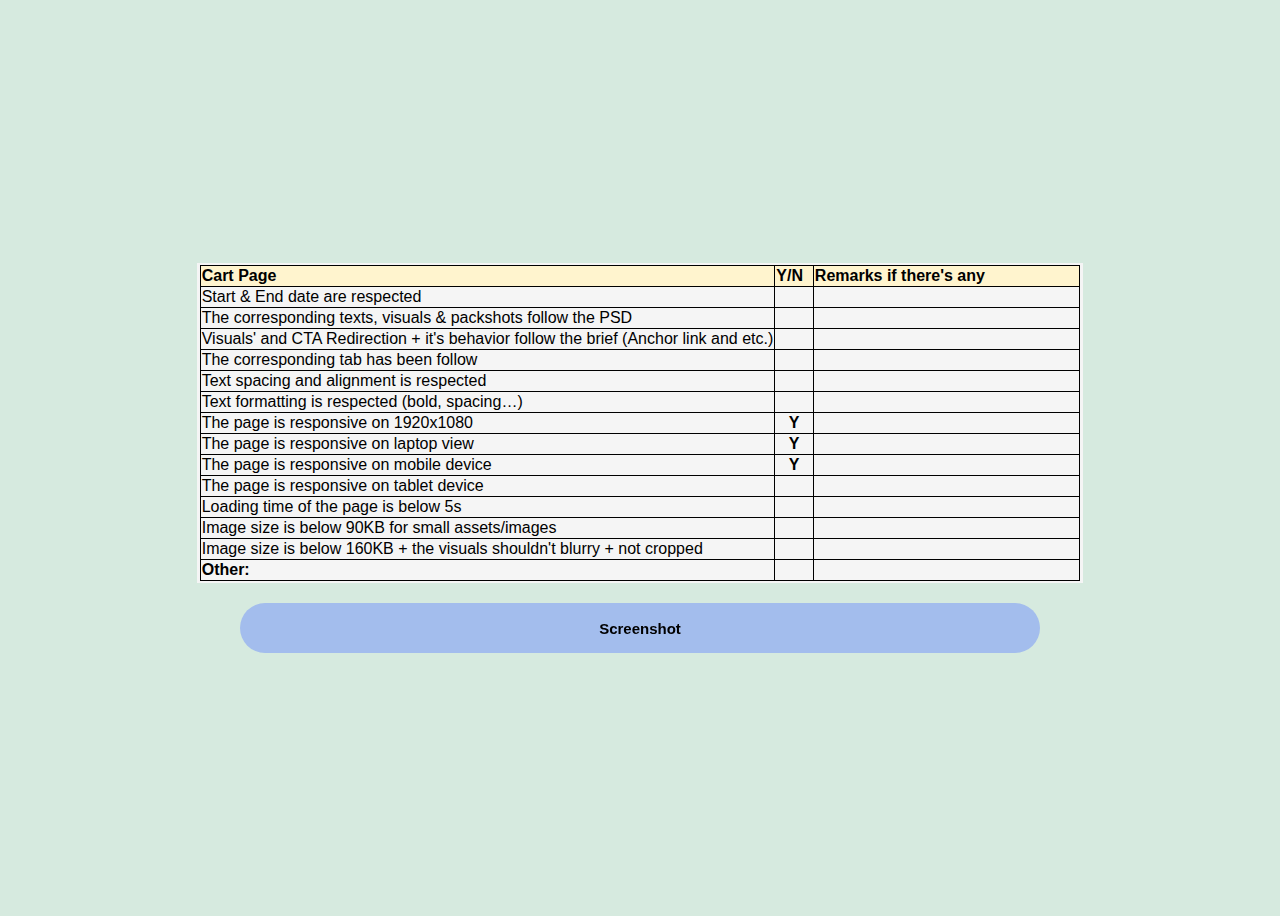
==== cartpage.html @ a8d09268 "Add files via upload" ====
<!DOCTYPE html>

<head>
	<link rel="stylesheet" href="style.css">
	
</head>

<body>
<!-- Cart Page Checklist Table -->
<div class="cartpage_checklist_div">
<div id="table" class="table-editable">
<!-- <span class="table-add float-right mb-3 mr-2"><a href="#!" class="text-success"><i class="fas fa-plus fa-2x" aria-hidden="true"></i><a></span> -->
	<table class="table table-bordered text-center">
		<thead>
			<tr>
				<th bgcolor="#fff4ce" class="text-center"  >Cart Page</th>
				<th bgcolor="#fff4ce" class="text-center" >Y/N&nbsp;&nbsp;</th>
				<th bgcolor="#fff4ce" class="text-center">Remarks if there's any&nbsp;&nbsp;&nbsp;&nbsp;&nbsp;&nbsp;&nbsp;&nbsp;&nbsp;&nbsp;&nbsp;&nbsp;&nbsp;&nbsp;&nbsp;&nbsp;&nbsp;&nbsp;&nbsp;&nbsp;&nbsp;</th>
			</tr>
		</thead>
	<tbody>
		<tr>
			<td contenteditable="true">Start & End date are respected </td>
			<td style="text-align:center; font-weight:bold;" contenteditable="true"> </td>
			<td contenteditable="true"></td>
		</tr>
		<tr>
			<td contenteditable="true">The corresponding texts, visuals & packshots follow the PSD </td>
			<td style="text-align:center; font-weight:bold" contenteditable="true"> </td>
			<td contenteditable="true"></td>
		</tr>
		<tr>
			<td contenteditable="true">Visuals' and CTA Redirection + it's behavior follow the brief (Anchor link and etc.)</td>
			<td style="text-align:center; font-weight:bold" contenteditable="true"> </td>
			<td contenteditable="true"></td>
		</tr>
		<tr>
			<td contenteditable="true">The corresponding tab has been follow </td>
			<td style="text-align:center; font-weight:bold" contenteditable="true"> </td>
			<td style="text-align:center; font-weight:bold" contenteditable="true"></td>
		</tr>
		<tr>
			<td contenteditable="true">Text spacing and alignment is respected </td>
			<td style="text-align:center; font-weight:bold" contenteditable="true"> </td>
			<td style="text-align:center; font-weight:bold" contenteditable="true"></td>
		</tr>
		<tr>
			<td contenteditable="true">Text formatting is respected (bold, spacing…) </td>
			<td style="text-align:center; font-weight:bold" contenteditable="true"> </td>
			<td style="text-align:center; font-weight:bold" contenteditable="true"></td>
		</tr>
		<tr>
			<td contenteditable="true">The page is responsive on 1920x1080</td>
			<td style="text-align:center; font-weight:bold" contenteditable="true">Y</td>
			<td style="text-align:center; font-weight:bold" contenteditable="true"></td>
		</tr>
		<tr>
			<td contenteditable="true">The page is responsive on laptop view </td>
			<td style="text-align:center; font-weight:bold" contenteditable="true">Y</td>
			<td style="text-align:center; font-weight:bold" contenteditable="true"></td>
		</tr>
		<tr>
			<td contenteditable="true">The page is responsive on mobile device</td>
			<td style="text-align:center; font-weight:bold" contenteditable="true">Y</td>
			<td style="text-align:center; font-weight:bold" contenteditable="true"></td>
		</tr>
		<tr>
			<td contenteditable="true">The page is responsive on tablet device</td>
			<td style="text-align:center; font-weight:bold" contenteditable="true"> </td>
			<td style="text-align:center; font-weight:bold" contenteditable="true"></td>
		</tr>
		<tr>
			<td contenteditable="true">Loading time of the page is below 5s</td>
			<td style="text-align:center; font-weight:bold" contenteditable="true"> </td>
			<td style="text-align:center; font-weight:bold" contenteditable="true"></td>
		</tr>
		<tr>
			<td contenteditable="true">Image size is below 90KB for small assets/images</td>
			<td style="text-align:center; font-weight:bold" contenteditable="true"> </td>
			<td style="text-align:center; font-weight:bold" contenteditable="true"></td>
		</tr>
		<tr>
			<td contenteditable="true">Image size is below 160KB + the visuals shouldn't blurry  + not cropped</td>
			<td style="text-align:center; font-weight:bold" contenteditable="true"> </td>
			<td style="text-align:center; font-weight:bold" contenteditable="true"></td>
		</tr>
		<tr>
			<td style=" font-weight:bold" contenteditable="true">Other:</td>
			<td style="text-align:center; font-weight:bold" contenteditable="true"> </td>
			<td style="text-align:center; font-weight:bold" contenteditable="true"></td>
		</tr>
	</tbody>
</table>
</div>
</div>
<button class="takeImageBtn takeImageBtn1" >Screenshot</button>
<!-- End Checklist table -->

</body>
</html>

<script src="./html2canvas.js"></script>
<script src="./index.js"></script>
---- style.css ----
@import url('https://fonts.googleapis.com/css2?family=Poppins:wght@200;300;400;500;600;700;800;900&display=swap');

body{
	display: flex;
	flex-direction: column;
	align-items: center;
	justify-content: center;
	gap: 20px 0;
	min-height: 100vh;
	background: #d6eadf;

}

.frames{
	width: 950px;
	height: 600px;
	
}

.container{
	display:flex;
	flex-direction: column;
	background: #d6eadf;
}

.text-box{
	background: #d6eadf;
}

 /* TABLE DIVs*/ 
.general_checklist_div {
	width: 900px;
	height: 506px;
	background-color: whitesmoke;
	display: flex;
	align-items: center;
	justify-content: center;
}
.homepage_div {
	width: 884px;
	height: 448px;
	background-color: whitesmoke;
	display: flex;
	align-items: center;
	justify-content: center;
}
.landingpage_checklist_div { 
	width: 884px;
	height: 572px;
	background-color: whitesmoke;
	display: flex;
	align-items: center;
	justify-content: center;
}
.productpage_checklist_div { 
	width: 884px;
	height: 782px;
	background-color: whitesmoke;
	display: flex;
	align-items: center;
	justify-content: center;
}
.categorypage_checklist_div { 
	width: 840px;
	height: 550px;
	background-color: whitesmoke;
	display: flex;
	align-items: center;
	justify-content: center;
}
.promotion_checklist_div { 
	width: 738px;
	height: 298px;
	background-color: whitesmoke;
	display: flex;
	align-items: center;
	justify-content: center;
}
.gwppromotion_checklist_div { 
	width: 738px;
	height: 320px;
	background-color: whitesmoke;
	display: flex;
	align-items: center;
	justify-content: center;
}
.cartpage_checklist_div { 
	width: 886px;
	height: 320px;
	background-color: whitesmoke;
	display: flex;
	align-items: center;
	justify-content: center;
}
.navigation_checklist_div { 
	width: 816px;
	height: 320px;
	background-color: whitesmoke;
	display: flex;
	align-items: center;
	justify-content: center;
}
.footer_checklist_div { 
	width: 814px;
	height: 257px;
	background-color: whitesmoke;
	display: flex;
	align-items: center;
	justify-content: center;
}
.productoffline_checklist_div { 
	width: 786px;
	height: 195px;
	background-color: whitesmoke;
	display: flex;
	align-items: center;
	justify-content: center;
}
 /* End*/ 


.takeImageBtn {
	display: inline-flex;
	align-items: center;
	justify-content: center;
	padding: 0.7rem 2rem;
	font-weight: 600;
	font-size: 15px;
	text-align: center;
	text-decoration: none;
	color: #A3BDED;
	backface-visibility: hidden;
	border: 0.3rem solid transparent;
	border-radius: 3rem;
	width: 800px;
	height: 50px;
  }
  
  .takeImageBtn1 {
	border-color: transparent;
	background-color: #A3BDED;
	color: #000;
	transition: transform 0.2s cubic-bezier(0.235, 0, 0.05, 0.95);
  }
	
  .takeImageBtn1:hover {
	transform: perspective(1px) scale3d(1.044, 1.044, 1) translateZ(0) !important;
  }



.pt-3-half {
  padding-top: 1.4rem;
}

table {
  font-family: arial, sans-serif;
  border-collapse: collapse;
  width: 100%;
}

td, th {
  border: 1px solid black;
  text-align: left;

}
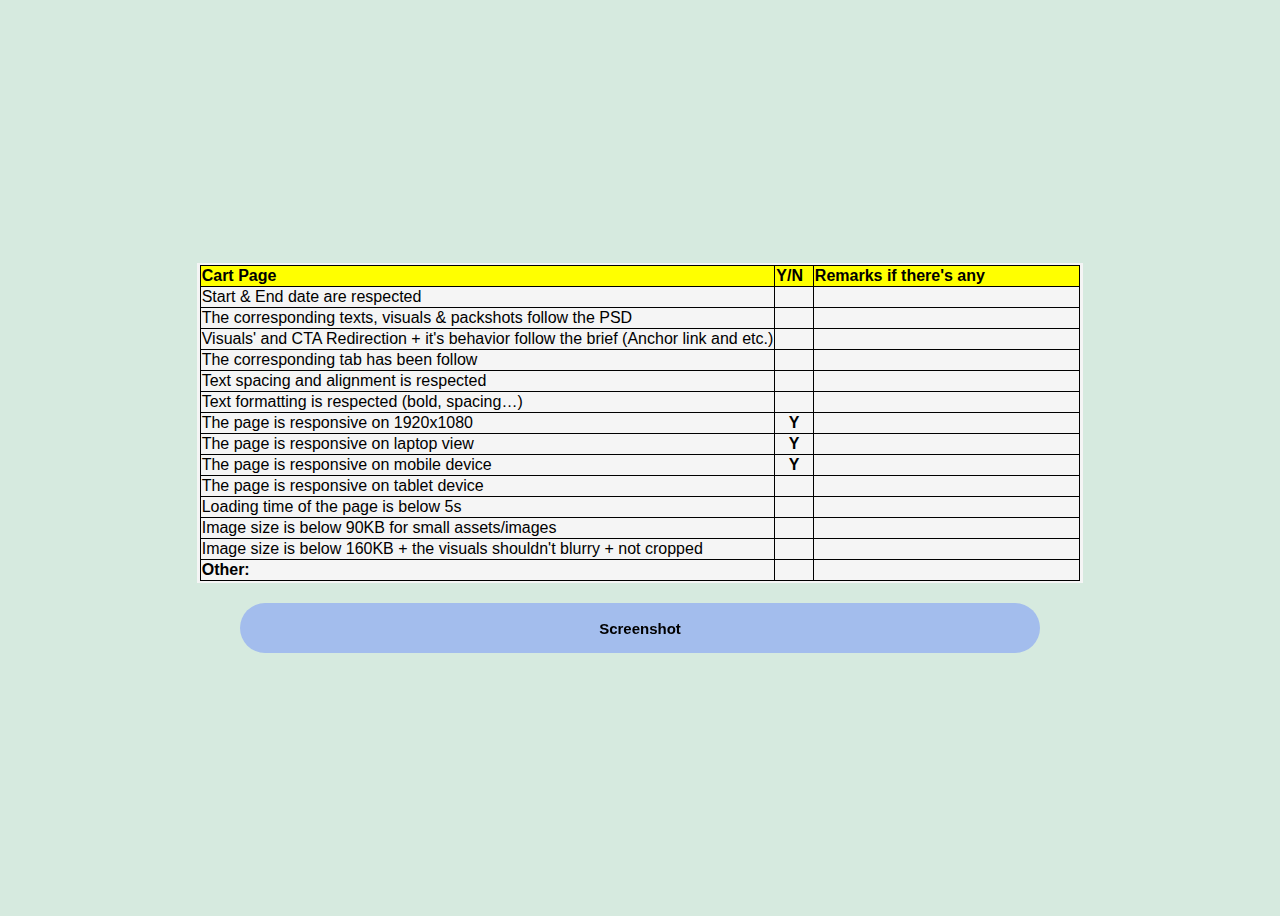
==== commit 777cf076: "updates" ====
--- a/cartpage.html
+++ b/cartpage.html
@@ -13,9 +13,9 @@
 	<table class="table table-bordered text-center">
 		<thead>
 			<tr>
-				<th bgcolor="#fff4ce" class="text-center"  >Cart Page</th>
-				<th bgcolor="#fff4ce" class="text-center" >Y/N&nbsp;&nbsp;</th>
-				<th bgcolor="#fff4ce" class="text-center">Remarks if there's any&nbsp;&nbsp;&nbsp;&nbsp;&nbsp;&nbsp;&nbsp;&nbsp;&nbsp;&nbsp;&nbsp;&nbsp;&nbsp;&nbsp;&nbsp;&nbsp;&nbsp;&nbsp;&nbsp;&nbsp;&nbsp;</th>
+				<th bgcolor="#FFFF00" class="text-center"  >Cart Page</th>
+				<th bgcolor="#FFFF00" class="text-center" >Y/N&nbsp;&nbsp;</th>
+				<th bgcolor="#FFFF00" class="text-center">Remarks if there's any&nbsp;&nbsp;&nbsp;&nbsp;&nbsp;&nbsp;&nbsp;&nbsp;&nbsp;&nbsp;&nbsp;&nbsp;&nbsp;&nbsp;&nbsp;&nbsp;&nbsp;&nbsp;&nbsp;&nbsp;&nbsp;</th>
 			</tr>
 		</thead>
 	<tbody>
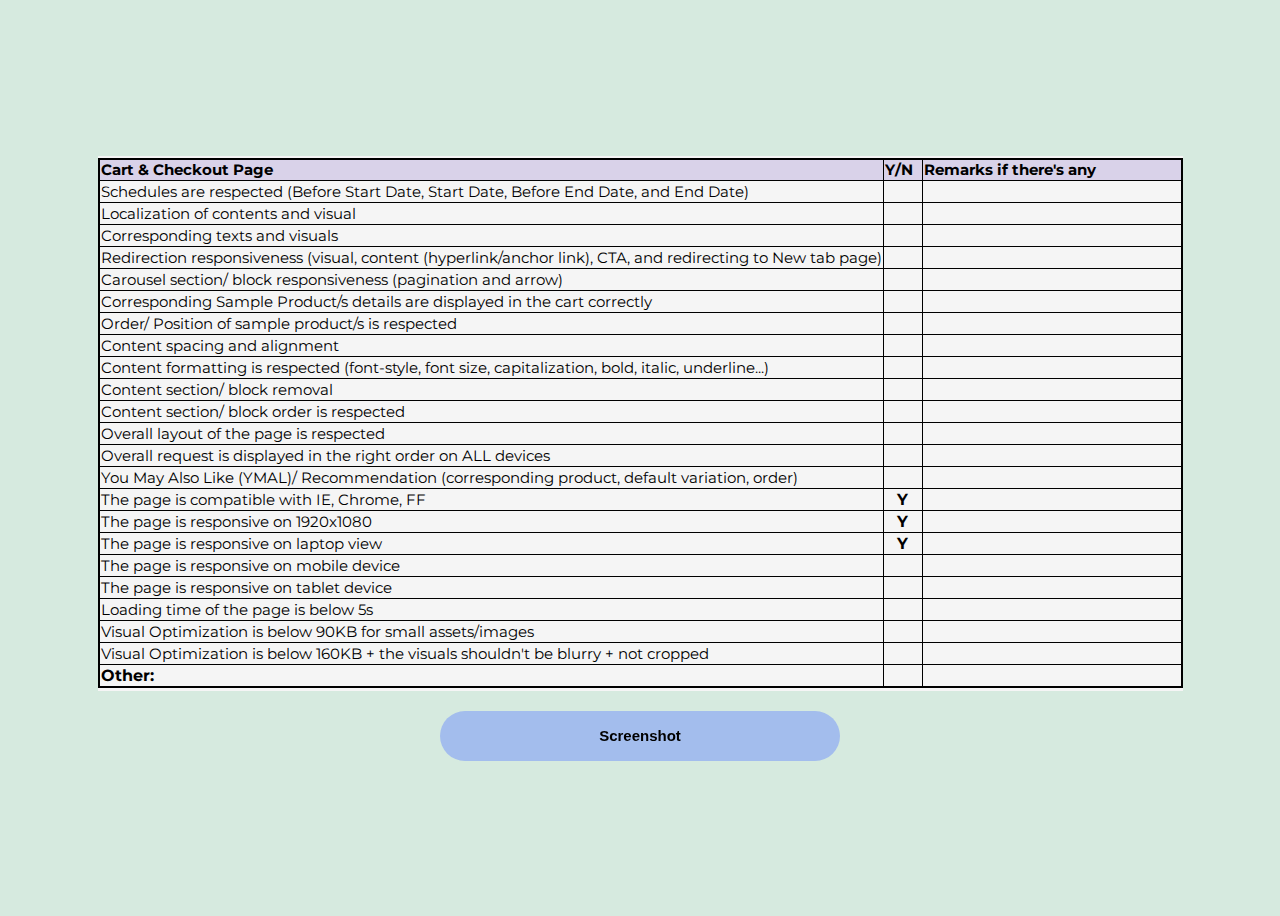
==== commit 5471ecb0: "updates" ====
--- a/cartpage.html
+++ b/cartpage.html
@@ -13,81 +13,166 @@
 	<table class="table table-bordered text-center">
 		<thead>
 			<tr>
-				<th bgcolor="#FFFF00" class="text-center"  >Cart Page</th>
-				<th bgcolor="#FFFF00" class="text-center" >Y/N&nbsp;&nbsp;</th>
-				<th bgcolor="#FFFF00" class="text-center">Remarks if there's any&nbsp;&nbsp;&nbsp;&nbsp;&nbsp;&nbsp;&nbsp;&nbsp;&nbsp;&nbsp;&nbsp;&nbsp;&nbsp;&nbsp;&nbsp;&nbsp;&nbsp;&nbsp;&nbsp;&nbsp;&nbsp;</th>
+				<th bgcolor="#d9d2e9" style="font-size:11pt;" class="text-center"  >Cart & Checkout Page </th>
+				<th bgcolor="#d9d2e9" style="font-size:11pt;" class="text-center" >Y/N&nbsp;&nbsp;</th>
+				<th bgcolor="#d9d2e9" style="font-size:11pt;" class="text-center">Remarks if there's any&nbsp;&nbsp;&nbsp;&nbsp;&nbsp;&nbsp;&nbsp;&nbsp;&nbsp;&nbsp;&nbsp;&nbsp;&nbsp;&nbsp;&nbsp;&nbsp;&nbsp;&nbsp;&nbsp;&nbsp;&nbsp;</th>
 			</tr>
 		</thead>
 	<tbody>
 		<tr>
-			<td contenteditable="true">Start & End date are respected </td>
-			<td style="text-align:center; font-weight:bold;" contenteditable="true"> </td>
-			<td contenteditable="true"></td>
+			<td contenteditable="true" style="font-size:11pt;">Schedules are respected (Before Start Date, Start Date, Before End Date, and End Date)        </td>
+			<td style="text-align:center; font-weight:bold;" contenteditable="true" style="font-size:11pt;">
+				<input type="checkbox" name="togglecheckbox01" id="togglecheckbox01" onclick="yesno('togglecheckbox01','valueforcheckbox01');" hidden/> <label for="togglecheckbox01" name="valueforcheckbox01" id="valueforcheckbox01">&nbsp;&nbsp;&nbsp;&nbsp;&nbsp;</label>
+			</td>
+			<td contenteditable="true" style="font-size:11pt; font-style: italic; text-align:center; font-weight:bold"></td>
 		</tr>
 		<tr>
-			<td contenteditable="true">The corresponding texts, visuals & packshots follow the PSD </td>
-			<td style="text-align:center; font-weight:bold" contenteditable="true"> </td>
-			<td contenteditable="true"></td>
+			<td contenteditable="true" style="font-size:11pt;">Localization of contents and visual</td>
+			<td style="text-align:center; font-weight:bold;" contenteditable="true" style="font-size:11pt;">
+				<input type="checkbox" name="togglecheckbox02" id="togglecheckbox02" onclick="yesno('togglecheckbox02','valueforcheckbox02');" hidden/> <label for="togglecheckbox02" name="valueforcheckbox02" id="valueforcheckbox02">&nbsp;&nbsp;&nbsp;&nbsp;&nbsp;</label>
+			</td>
+			<td contenteditable="true" style="font-size:11pt; font-style: italic; text-align:center; font-weight:bold"></td>
 		</tr>
 		<tr>
-			<td contenteditable="true">Visuals' and CTA Redirection + it's behavior follow the brief (Anchor link and etc.)</td>
-			<td style="text-align:center; font-weight:bold" contenteditable="true"> </td>
-			<td contenteditable="true"></td>
+			<td contenteditable="true" style="font-size:11pt;">Corresponding texts and visuals</td>
+			<td style="text-align:center; font-weight:bold;" contenteditable="true" style="font-size:11pt;">
+				<input type="checkbox" name="togglecheckbox03" id="togglecheckbox03" onclick="yesno('togglecheckbox03','valueforcheckbox03');" hidden/> <label for="togglecheckbox03" name="valueforcheckbox03" id="valueforcheckbox03">&nbsp;&nbsp;&nbsp;&nbsp;&nbsp;</label>
+			</td>
+			<td contenteditable="true" style="font-size:11pt; font-style: italic; text-align:center; font-weight:bold"></td>
 		</tr>
 		<tr>
-			<td contenteditable="true">The corresponding tab has been follow </td>
-			<td style="text-align:center; font-weight:bold" contenteditable="true"> </td>
-			<td style="text-align:center; font-weight:bold" contenteditable="true"></td>
+			<td contenteditable="true" style="font-size:11pt;">Redirection responsiveness (visual, content (hyperlink/anchor link), CTA, and redirecting to New tab page)        </td>
+			<td style="text-align:center; font-weight:bold;" contenteditable="true" style="font-size:11pt;">
+				<input type="checkbox" name="togglecheckbox04" id="togglecheckbox04" onclick="yesno('togglecheckbox04','valueforcheckbox04');" hidden/> <label for="togglecheckbox04" name="valueforcheckbox04" id="valueforcheckbox04">&nbsp;&nbsp;&nbsp;&nbsp;&nbsp;</label>
+			</td>
+			<td contenteditable="true" style="font-size:11pt; font-style: italic; text-align:center; font-weight:bold"></td>
 		</tr>
 		<tr>
-			<td contenteditable="true">Text spacing and alignment is respected </td>
-			<td style="text-align:center; font-weight:bold" contenteditable="true"> </td>
-			<td style="text-align:center; font-weight:bold" contenteditable="true"></td>
+			<td contenteditable="true" style="font-size:11pt;">Carousel section/ block responsiveness (pagination and arrow)</td>
+			<td style="text-align:center; font-weight:bold;" contenteditable="true" style="font-size:11pt;">
+				<input type="checkbox" name="togglecheckbox05" id="togglecheckbox05" onclick="yesno('togglecheckbox05','valueforcheckbox05');" hidden/> <label for="togglecheckbox05" name="valueforcheckbox05" id="valueforcheckbox05">&nbsp;&nbsp;&nbsp;&nbsp;&nbsp;</label>
+			</td>
+			<td contenteditable="true" style="font-size:11pt; font-style: italic; text-align:center; font-weight:bold"></td>
 		</tr>
 		<tr>
-			<td contenteditable="true">Text formatting is respected (bold, spacing…) </td>
-			<td style="text-align:center; font-weight:bold" contenteditable="true"> </td>
-			<td style="text-align:center; font-weight:bold" contenteditable="true"></td>
+			<td contenteditable="true" style="font-size:11pt;">Corresponding Sample Product/s details are displayed in the cart correctly</td>
+			<td style="text-align:center; font-weight:bold;" contenteditable="true" style="font-size:11pt;">
+				<input type="checkbox" name="togglecheckbox06" id="togglecheckbox06" onclick="yesno('togglecheckbox06','valueforcheckbox06');" hidden/> <label for="togglecheckbox06" name="valueforcheckbox06" id="valueforcheckbox06">&nbsp;&nbsp;&nbsp;&nbsp;&nbsp;</label>
+			</td>
+			<td contenteditable="true" style="font-size:11pt; font-style: italic; text-align:center; font-weight:bold"></td>
 		</tr>
 		<tr>
-			<td contenteditable="true">The page is responsive on 1920x1080</td>
-			<td style="text-align:center; font-weight:bold" contenteditable="true">Y</td>
-			<td style="text-align:center; font-weight:bold" contenteditable="true"></td>
+			<td contenteditable="true" style="font-size:11pt;">Order/ Position of sample product/s is respected</td>
+			<td style="text-align:center; font-weight:bold;" contenteditable="true" style="font-size:11pt;">
+				<input type="checkbox" name="togglecheckbox07" id="togglecheckbox07" onclick="yesno('togglecheckbox07','valueforcheckbox07');" hidden/> <label for="togglecheckbox07" name="valueforcheckbox07" id="valueforcheckbox07">&nbsp;&nbsp;&nbsp;&nbsp;&nbsp;</label>
+			</td>
+			<td contenteditable="true" style="font-size:11pt; font-style: italic; text-align:center; font-weight:bold"></td>
 		</tr>
 		<tr>
-			<td contenteditable="true">The page is responsive on laptop view </td>
-			<td style="text-align:center; font-weight:bold" contenteditable="true">Y</td>
-			<td style="text-align:center; font-weight:bold" contenteditable="true"></td>
+			<td contenteditable="true" style="font-size:11pt;">Content spacing and alignment</td>
+			<td style="text-align:center; font-weight:bold;" contenteditable="true" style="font-size:11pt;">
+				<input type="checkbox" name="togglecheckbox08" id="togglecheckbox08" onclick="yesno('togglecheckbox08','valueforcheckbox08');" hidden/> <label for="togglecheckbox08" name="valueforcheckbox08" id="valueforcheckbox08">&nbsp;&nbsp;&nbsp;&nbsp;&nbsp;</label>
+			</td>
+			<td contenteditable="true" style="font-size:11pt; font-style: italic; text-align:center; font-weight:bold"></td>
 		</tr>
 		<tr>
-			<td contenteditable="true">The page is responsive on mobile device</td>
-			<td style="text-align:center; font-weight:bold" contenteditable="true">Y</td>
-			<td style="text-align:center; font-weight:bold" contenteditable="true"></td>
+			<td contenteditable="true" style="font-size:11pt;">Content formatting is respected (font-style, font size, capitalization, bold, italic, underline...)</td>
+			<td style="text-align:center; font-weight:bold;" contenteditable="true" style="font-size:11pt;">
+				<input type="checkbox" name="togglecheckbox09" id="togglecheckbox09" onclick="yesno('togglecheckbox09','valueforcheckbox09');" hidden/> <label for="togglecheckbox09" name="valueforcheckbox09" id="valueforcheckbox09">&nbsp;&nbsp;&nbsp;&nbsp;&nbsp;</label>
+			</td>
+			<td contenteditable="true" style="font-size:11pt; font-style: italic; text-align:center; font-weight:bold"></td>
 		</tr>
 		<tr>
-			<td contenteditable="true">The page is responsive on tablet device</td>
-			<td style="text-align:center; font-weight:bold" contenteditable="true"> </td>
-			<td style="text-align:center; font-weight:bold" contenteditable="true"></td>
+			<td contenteditable="true" style="font-size:11pt;">Content section/ block removal</td>
+			<td style="text-align:center; font-weight:bold;" contenteditable="true" style="font-size:11pt;">
+				<input type="checkbox" name="togglecheckbox10" id="togglecheckbox10" onclick="yesno('togglecheckbox10','valueforcheckbox10');" hidden/> <label for="togglecheckbox10" name="valueforcheckbox10" id="valueforcheckbox10">&nbsp;&nbsp;&nbsp;&nbsp;&nbsp;</label>
+			</td>
+			<td contenteditable="true" style="font-size:11pt; font-style: italic; text-align:center; font-weight:bold"></td>
 		</tr>
 		<tr>
-			<td contenteditable="true">Loading time of the page is below 5s</td>
-			<td style="text-align:center; font-weight:bold" contenteditable="true"> </td>
-			<td style="text-align:center; font-weight:bold" contenteditable="true"></td>
+			<td contenteditable="true" style="font-size:11pt;">Content section/ block order is respected</td>
+			<td style="text-align:center; font-weight:bold;" contenteditable="true" style="font-size:11pt;">
+				<input type="checkbox" name="togglecheckbox11" id="togglecheckbox11" onclick="yesno('togglecheckbox11','valueforcheckbox11');" hidden/> <label for="togglecheckbox11" name="valueforcheckbox11" id="valueforcheckbox11">&nbsp;&nbsp;&nbsp;&nbsp;&nbsp;</label>
+			</td>
+			<td contenteditable="true" style="font-size:11pt; font-style: italic; text-align:center; font-weight:bold"></td>
 		</tr>
 		<tr>
-			<td contenteditable="true">Image size is below 90KB for small assets/images</td>
-			<td style="text-align:center; font-weight:bold" contenteditable="true"> </td>
-			<td style="text-align:center; font-weight:bold" contenteditable="true"></td>
+			<td contenteditable="true" style="font-size:11pt;">Overall layout of the page is respected</td>
+			<td style="text-align:center; font-weight:bold;" contenteditable="true" style="font-size:11pt;">
+				<input type="checkbox" name="togglecheckbox12" id="togglecheckbox12" onclick="yesno('togglecheckbox12','valueforcheckbox12');" hidden/> <label for="togglecheckbox12" name="valueforcheckbox12" id="valueforcheckbox12">&nbsp;&nbsp;&nbsp;&nbsp;&nbsp;</label>
+			</td>
+			<td contenteditable="true" style="font-size:11pt; font-style: italic; text-align:center; font-weight:bold"></td>
 		</tr>
 		<tr>
-			<td contenteditable="true">Image size is below 160KB + the visuals shouldn't blurry  + not cropped</td>
-			<td style="text-align:center; font-weight:bold" contenteditable="true"> </td>
-			<td style="text-align:center; font-weight:bold" contenteditable="true"></td>
+			<td contenteditable="true" style="font-size:11pt;">Overall request is displayed in the right order on ALL devices</td>
+			<td style="text-align:center; font-weight:bold;" contenteditable="true" style="font-size:11pt;">
+				<input type="checkbox" name="togglecheckbox13" id="togglecheckbox13" onclick="yesno('togglecheckbox13','valueforcheckbox13');" hidden/> <label for="togglecheckbox13" name="valueforcheckbox13" id="valueforcheckbox13">&nbsp;&nbsp;&nbsp;&nbsp;&nbsp;</label>
+			</td>
+			<td contenteditable="true" style="font-size:11pt; font-style: italic; text-align:center; font-weight:bold"></td>
 		</tr>
 		<tr>
-			<td style=" font-weight:bold" contenteditable="true">Other:</td>
-			<td style="text-align:center; font-weight:bold" contenteditable="true"> </td>
-			<td style="text-align:center; font-weight:bold" contenteditable="true"></td>
+			<td contenteditable="true" style="font-size:11pt;">You May Also Like (YMAL)/ Recommendation (corresponding product, default variation, order)</td>
+			<td style="text-align:center; font-weight:bold;" contenteditable="true" style="font-size:11pt;">
+				<input type="checkbox" name="togglecheckbox14" id="togglecheckbox14" onclick="yesno('togglecheckbox14','valueforcheckbox14');" hidden/> <label for="togglecheckbox14" name="valueforcheckbox14" id="valueforcheckbox14">&nbsp;&nbsp;&nbsp;&nbsp;&nbsp;</label>
+			</td>
+			<td contenteditable="true" style="font-size:11pt; font-style: italic; text-align:center; font-weight:bold"></td>
+		</tr>
+		<tr>
+			<td contenteditable="true" style="font-size:11pt;">The page is compatible with IE, Chrome, FF</td>
+			<td style="text-align:center; font-weight:bold;" contenteditable="true" style="font-size:11pt;">Y</td>
+			<td contenteditable="true" style="font-size:11pt; font-style: italic; text-align:center; font-weight:bold"></td>
+		</tr>
+		<tr>
+			<td contenteditable="true" style="font-size:11pt;">The page is responsive on 1920x1080</td>
+			<td style="text-align:center; font-weight:bold;" contenteditable="true" style="font-size:11pt;">Y</td>
+			<td contenteditable="true" style="font-size:11pt; font-style: italic; text-align:center; font-weight:bold"></td>
+		</tr>
+		<tr>
+			<td contenteditable="true" style="font-size:11pt;">The page is responsive on laptop view</td>
+			<td style="text-align:center; font-weight:bold;" contenteditable="true" style="font-size:11pt;">Y</td>
+			<td contenteditable="true" style="font-size:11pt; font-style: italic; text-align:center; font-weight:bold"></td>
+		</tr>
+		<tr>
+			<td contenteditable="true" style="font-size:11pt;">The page is responsive on mobile device</td>
+			<td style="text-align:center; font-weight:bold;" contenteditable="true" style="font-size:11pt;">
+				<input type="checkbox" name="togglecheckbox18" id="togglecheckbox18" onclick="yesno('togglecheckbox18','valueforcheckbox18');" hidden/> <label for="togglecheckbox18" name="valueforcheckbox18" id="valueforcheckbox18">&nbsp;&nbsp;&nbsp;&nbsp;&nbsp;</label>
+			</td>
+			<td contenteditable="true" style="font-size:11pt; font-style: italic; text-align:center; font-weight:bold"></td>
+		</tr>
+		<tr>
+			<td contenteditable="true" style="font-size:11pt;">The page is responsive on tablet device</td>
+			<td style="text-align:center; font-weight:bold;" contenteditable="true" style="font-size:11pt;">
+				<input type="checkbox" name="togglecheckbox19" id="togglecheckbox19" onclick="yesno('togglecheckbox19','valueforcheckbox19');" hidden/> <label for="togglecheckbox19" name="valueforcheckbox19" id="valueforcheckbox19">&nbsp;&nbsp;&nbsp;&nbsp;&nbsp;</label>
+			</td>
+			<td contenteditable="true" style="font-size:11pt; font-style: italic; text-align:center; font-weight:bold"></td>
+		</tr>
+		<tr>
+			<td contenteditable="true" style="font-size:11pt;">Loading time of the page is below 5s</td>
+			<td style="text-align:center; font-weight:bold;" contenteditable="true" style="font-size:11pt;">
+				<input type="checkbox" name="togglecheckbox20" id="togglecheckbox20" onclick="yesno('togglecheckbox20','valueforcheckbox20');" hidden/> <label for="togglecheckbox20" name="valueforcheckbox20" id="valueforcheckbox20">&nbsp;&nbsp;&nbsp;&nbsp;&nbsp;</label>
+			</td>
+			<td contenteditable="true" style="font-size:11pt; font-style: italic; text-align:center; font-weight:bold"></td>
+		</tr>
+		<tr>
+			<td contenteditable="true" style="font-size:11pt;">Visual Optimization is below 90KB for small assets/images</td>
+			<td style="text-align:center; font-weight:bold;" contenteditable="true" style="font-size:11pt;">
+				<input type="checkbox" name="togglecheckbox21" id="togglecheckbox21" onclick="yesno('togglecheckbox21','valueforcheckbox21');" hidden/> <label for="togglecheckbox21" name="valueforcheckbox21" id="valueforcheckbox21">&nbsp;&nbsp;&nbsp;&nbsp;&nbsp;</label>
+			</td>
+			<td contenteditable="true" style="font-size:11pt; font-style: italic; text-align:center; font-weight:bold"></td>
+		</tr>
+		<tr>
+			<td contenteditable="true" style="font-size:11pt;">Visual Optimization is below 160KB + the visuals shouldn't be blurry + not cropped</td>
+			<td style="text-align:center; font-weight:bold;" contenteditable="true" style="font-size:11pt;">
+				<input type="checkbox" name="togglecheckbox22" id="togglecheckbox22" onclick="yesno('togglecheckbox22','valueforcheckbox22');" hidden/> <label for="togglecheckbox22" name="valueforcheckbox22" id="valueforcheckbox22">&nbsp;&nbsp;&nbsp;&nbsp;&nbsp;</label>
+			</td>
+			<td contenteditable="true" style="font-size:11pt; font-style: italic; text-align:center; font-weight:bold"></td>
+		</tr>
+		<tr>
+			<td style=" font-weight:bold" contenteditable="true" style="font-size:11pt;">Other:</td>
+			<td style="text-align:center; font-weight:bold" contenteditable="true" style="font-size:11pt;">	
+				<input type="checkbox" name="togglecheckbox00" id="togglecheckbox00" onclick="yesno('togglecheckbox00','valueforcheckbox00');" hidden/> <label for="togglecheckbox00" name="valueforcheckbox00" id="valueforcheckbox00">&nbsp;&nbsp;&nbsp;&nbsp;&nbsp;</label>
+			</td>
+			<td contenteditable="true" style="font-size:11pt; font-style: italic; text-align:center; font-weight:bold"></td>
 		</tr>
 	</tbody>
 </table>
--- a/style.css
+++ b/style.css
@@ -1,4 +1,5 @@
 @import url('https://fonts.googleapis.com/css2?family=Poppins:wght@200;300;400;500;600;700;800;900&display=swap');
+@import url('https://fonts.googleapis.com/css2?family=Montserrat:ital,wght@0,100..900;1,100..900&display=swap');
 
 body{
 	display: flex;
@@ -8,7 +9,13 @@
 	gap: 20px 0;
 	min-height: 100vh;
 	background: #d6eadf;
+	font-family: "Montserrat", sans-serif;
+}
 
+table, th, td {
+	border: 2px solid black;
+	border-collapse: collapse;
+	font-family: "Montserrat", sans-serif;
 }
 
 .frames{
@@ -29,88 +36,88 @@
 
  /* TABLE DIVs*/ 
 .general_checklist_div {
-	width: 900px;
-	height: 506px;
+	width:1065px;
+	height: 645px;
 	background-color: whitesmoke;
 	display: flex;
 	align-items: center;
 	justify-content: center;
 }
 .homepage_div {
-	width: 884px;
-	height: 448px;
+	width: 1082px;
+	height: 668px;
 	background-color: whitesmoke;
 	display: flex;
 	align-items: center;
 	justify-content: center;
 }
 .landingpage_checklist_div { 
-	width: 884px;
-	height: 572px;
+	width: 1082px;
+	height: 626px;
 	background-color: whitesmoke;
 	display: flex;
 	align-items: center;
 	justify-content: center;
 }
 .productpage_checklist_div { 
-	width: 884px;
-	height: 782px;
+	width: 1078px;
+	height: 960px;
 	background-color: whitesmoke;
 	display: flex;
 	align-items: center;
 	justify-content: center;
 }
 .categorypage_checklist_div { 
-	width: 840px;
-	height: 550px;
+	width: 1083px;
+	height: 793px;
 	background-color: whitesmoke;
 	display: flex;
 	align-items: center;
 	justify-content: center;
 }
 .promotion_checklist_div { 
-	width: 738px;
-	height: 298px;
+	width: 950px;
+	height: 293px;
 	background-color: whitesmoke;
 	display: flex;
 	align-items: center;
 	justify-content: center;
 }
 .gwppromotion_checklist_div { 
-	width: 738px;
-	height: 320px;
+	width: 958px;
+	height: 315px;
 	background-color: whitesmoke;
 	display: flex;
 	align-items: center;
 	justify-content: center;
 }
 .cartpage_checklist_div { 
-	width: 886px;
-	height: 320px;
+	width: 1085px;
+	height: 535px;
 	background-color: whitesmoke;
 	display: flex;
 	align-items: center;
 	justify-content: center;
 }
 .navigation_checklist_div { 
-	width: 816px;
-	height: 320px;
+	width: 1085px;
+	height: 515px;
 	background-color: whitesmoke;
 	display: flex;
 	align-items: center;
 	justify-content: center;
 }
 .footer_checklist_div { 
-	width: 814px;
-	height: 257px;
+	width: 1085px;
+	height: 425px;
 	background-color: whitesmoke;
 	display: flex;
 	align-items: center;
 	justify-content: center;
 }
 .productoffline_checklist_div { 
-	width: 786px;
-	height: 195px;
+	width: 950px;
+	height: 163px;
 	background-color: whitesmoke;
 	display: flex;
 	align-items: center;
@@ -132,7 +139,7 @@
 	backface-visibility: hidden;
 	border: 0.3rem solid transparent;
 	border-radius: 3rem;
-	width: 800px;
+	width: 400px;
 	height: 50px;
   }
   
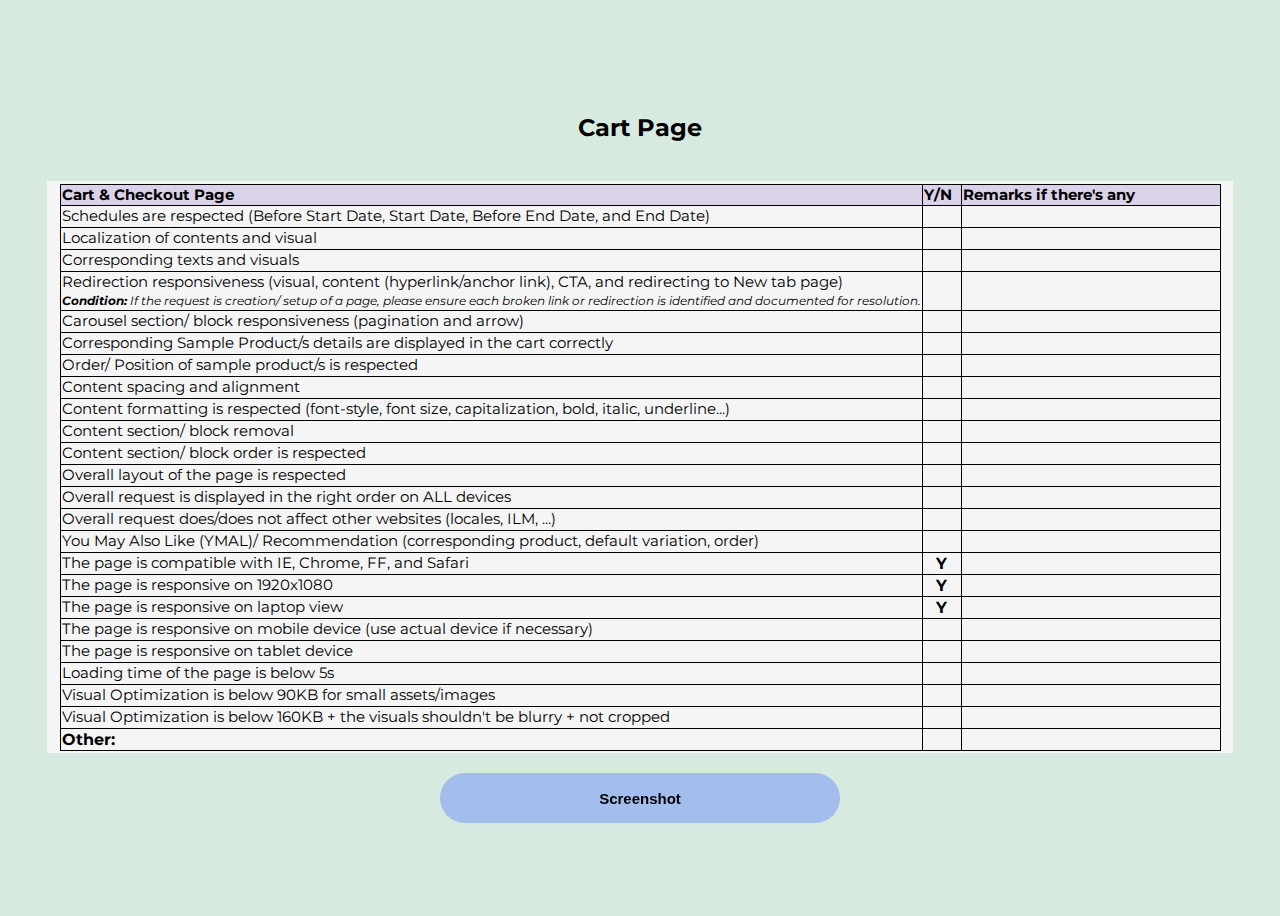
==== commit 495b1d94: "sfcc checklist v6 update" ====
--- a/cartpage.html
+++ b/cartpage.html
@@ -6,6 +6,7 @@
 </head>
 
 <body>
+	<h2 style="text-align: center;">Cart Page</h2>
 <!-- Cart Page Checklist Table -->
 <div class="cartpage_checklist_div">
 <div id="table" class="table-editable">
@@ -41,7 +42,13 @@
 			<td contenteditable="true" style="font-size:11pt; font-style: italic; text-align:center; font-weight:bold"></td>
 		</tr>
 		<tr>
-			<td contenteditable="true" style="font-size:11pt;">Redirection responsiveness (visual, content (hyperlink/anchor link), CTA, and redirecting to New tab page)        </td>
+			<!-- v6 update -->
+			<td contenteditable="true" style="font-size:11pt;">
+				Redirection responsiveness (visual, content (hyperlink/anchor link), CTA, and redirecting to New tab page) <br>
+			<small>	<i><b>Condition:</b> If the request is creation/ setup of a page, please ensure each broken link or redirection is identified and documented for resolution.</i></small>
+
+
+			</td>
 			<td style="text-align:center; font-weight:bold;" contenteditable="true" style="font-size:11pt;">
 				<input type="checkbox" name="togglecheckbox04" id="togglecheckbox04" onclick="yesno('togglecheckbox04','valueforcheckbox04');" hidden/> <label for="togglecheckbox04" name="valueforcheckbox04" id="valueforcheckbox04">&nbsp;&nbsp;&nbsp;&nbsp;&nbsp;</label>
 			</td>
@@ -110,6 +117,15 @@
 			</td>
 			<td contenteditable="true" style="font-size:11pt; font-style: italic; text-align:center; font-weight:bold"></td>
 		</tr>
+
+		<tr>
+			<td contenteditable="true" style="font-size:11pt;">Overall request does/does not affect other websites (locales, ILM, ...)</td>
+			<td style="text-align:center; font-weight:bold;" contenteditable="true" style="font-size:11pt;">
+				<input type="checkbox" name="togglecheckbox131" id="togglecheckbox131" onclick="yesno('togglecheckbox131','valueforcheckbox131');" hidden/> <label for="togglecheckbox131" name="valueforcheckbox131" id="valueforcheckbox131">&nbsp;&nbsp;&nbsp;&nbsp;&nbsp;</label>
+			</td>
+			<td contenteditable="true" style="font-size:11pt; font-style: italic; text-align:center; font-weight:bold"></td>
+		</tr>
+
 		<tr>
 			<td contenteditable="true" style="font-size:11pt;">You May Also Like (YMAL)/ Recommendation (corresponding product, default variation, order)</td>
 			<td style="text-align:center; font-weight:bold;" contenteditable="true" style="font-size:11pt;">
@@ -118,7 +134,8 @@
 			<td contenteditable="true" style="font-size:11pt; font-style: italic; text-align:center; font-weight:bold"></td>
 		</tr>
 		<tr>
-			<td contenteditable="true" style="font-size:11pt;">The page is compatible with IE, Chrome, FF</td>
+			<!-- v6 update -->
+			<td contenteditable="true" style="font-size:11pt;">The page is compatible with IE, Chrome, FF, and Safari</td>
 			<td style="text-align:center; font-weight:bold;" contenteditable="true" style="font-size:11pt;">Y</td>
 			<td contenteditable="true" style="font-size:11pt; font-style: italic; text-align:center; font-weight:bold"></td>
 		</tr>
@@ -133,7 +150,8 @@
 			<td contenteditable="true" style="font-size:11pt; font-style: italic; text-align:center; font-weight:bold"></td>
 		</tr>
 		<tr>
-			<td contenteditable="true" style="font-size:11pt;">The page is responsive on mobile device</td>
+			<!-- v6 update -->
+			<td contenteditable="true" style="font-size:11pt;">The page is responsive on mobile device (use actual device if necessary)</td>
 			<td style="text-align:center; font-weight:bold;" contenteditable="true" style="font-size:11pt;">
 				<input type="checkbox" name="togglecheckbox18" id="togglecheckbox18" onclick="yesno('togglecheckbox18','valueforcheckbox18');" hidden/> <label for="togglecheckbox18" name="valueforcheckbox18" id="valueforcheckbox18">&nbsp;&nbsp;&nbsp;&nbsp;&nbsp;</label>
 			</td>
--- a/style.css
+++ b/style.css
@@ -13,11 +13,20 @@
 }
 
 table, th, td {
-	border: 2px solid black;
+	border: 1px solid black;
 	border-collapse: collapse;
 	font-family: "Montserrat", sans-serif;
+	
 }
-
+table {
+	font-family: arial, sans-serif;
+	border-collapse: collapse;
+	width: 100%;
+  }
+td, th {
+	text-align: left;
+}
+  
 .frames{
 	width: 950px;
 	height: 600px;
@@ -36,40 +45,40 @@
 
  /* TABLE DIVs*/ 
 .general_checklist_div {
-	width:1065px;
-	height: 645px;
+	width: 1170px;
+	height: 682px;
 	background-color: whitesmoke;
 	display: flex;
 	align-items: center;
 	justify-content: center;
 }
 .homepage_div {
-	width: 1082px;
-	height: 668px;
+	width: 1186px;
+	height: 720px;
 	background-color: whitesmoke;
 	display: flex;
 	align-items: center;
 	justify-content: center;
 }
 .landingpage_checklist_div { 
-	width: 1082px;
-	height: 626px;
+	width: 1185px;
+	height: 680px;
 	background-color: whitesmoke;
 	display: flex;
 	align-items: center;
 	justify-content: center;
 }
 .productpage_checklist_div { 
-	width: 1078px;
-	height: 960px;
+	width: 1182px;
+	height: 1055px;
 	background-color: whitesmoke;
 	display: flex;
 	align-items: center;
 	justify-content: center;
 }
 .categorypage_checklist_div { 
-	width: 1083px;
-	height: 793px;
+	width: 1186px;
+	height: 830px;
 	background-color: whitesmoke;
 	display: flex;
 	align-items: center;
@@ -77,7 +86,7 @@
 }
 .promotion_checklist_div { 
 	width: 950px;
-	height: 293px;
+	height: 313px;
 	background-color: whitesmoke;
 	display: flex;
 	align-items: center;
@@ -85,39 +94,39 @@
 }
 .gwppromotion_checklist_div { 
 	width: 958px;
-	height: 315px;
+	height: 338px;
 	background-color: whitesmoke;
 	display: flex;
 	align-items: center;
 	justify-content: center;
 }
 .cartpage_checklist_div { 
-	width: 1085px;
-	height: 535px;
+	width: 1186px;
+	height: 572px;
 	background-color: whitesmoke;
 	display: flex;
 	align-items: center;
 	justify-content: center;
 }
 .navigation_checklist_div { 
-	width: 1085px;
-	height: 515px;
+	width: 1186px;
+	height: 550px;
 	background-color: whitesmoke;
 	display: flex;
 	align-items: center;
 	justify-content: center;
 }
 .footer_checklist_div { 
-	width: 1085px;
-	height: 425px;
+	width: 1186px;
+	height: 460px;
 	background-color: whitesmoke;
 	display: flex;
 	align-items: center;
 	justify-content: center;
 }
 .productoffline_checklist_div { 
-	width: 950px;
-	height: 163px;
+	width: 947px;
+	height: 180px;
 	background-color: whitesmoke;
 	display: flex;
 	align-items: center;
@@ -160,17 +169,6 @@
   padding-top: 1.4rem;
 }
 
-table {
-  font-family: arial, sans-serif;
-  border-collapse: collapse;
-  width: 100%;
-}
-
-td, th {
-  border: 1px solid black;
-  text-align: left;
-
-}
 
 
 
